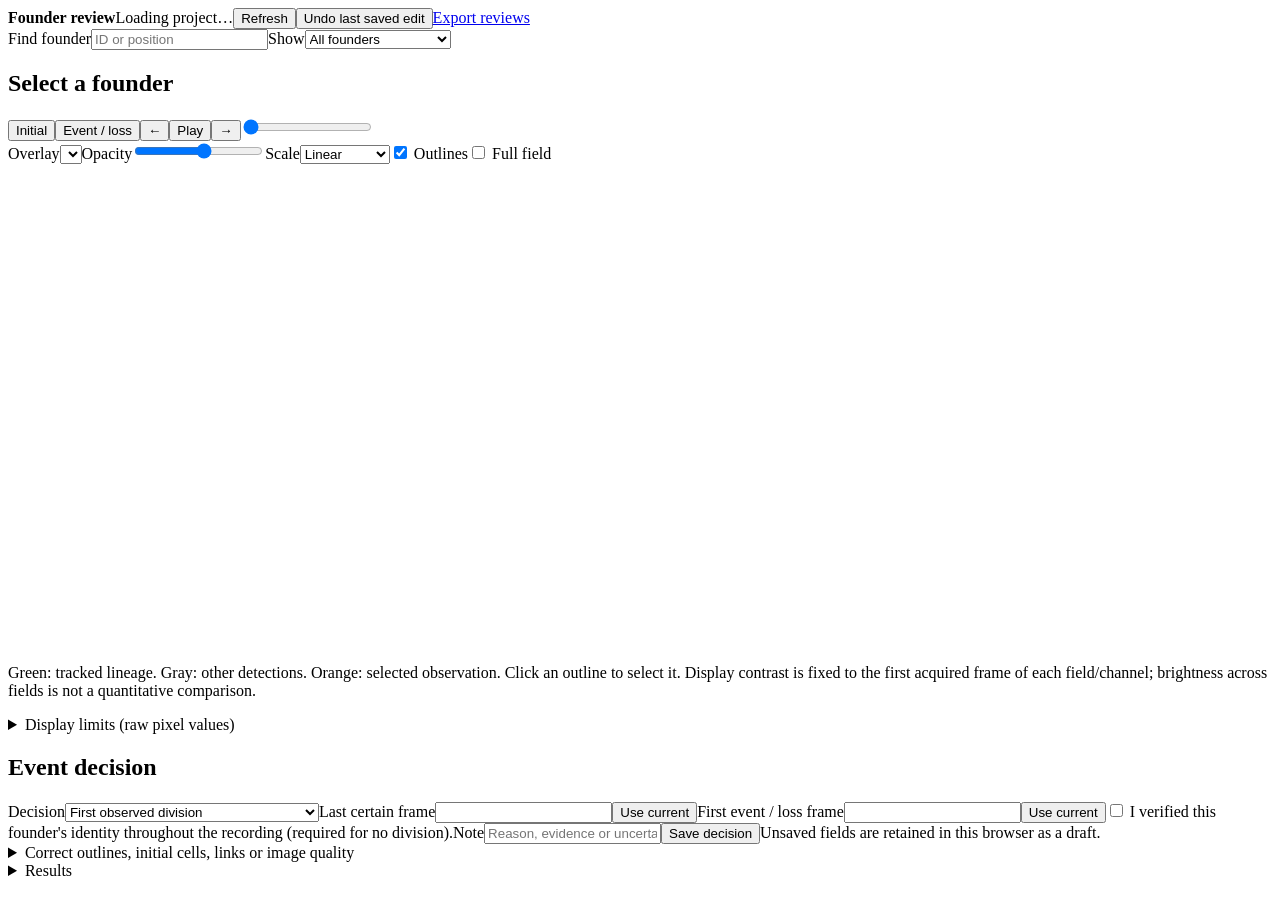
==== microscopy/web/index.html @ 5d43d236 "Add modular founder microscopy analysis and review framework" ====
<!doctype html><html lang="en"><head><meta charset="utf-8"><meta name="viewport" content="width=device-width,initial-scale=1"><title>Founder review</title><link rel="stylesheet" href="/style.css"></head>
<body><header><strong>Founder review</strong><span id="status">Loading project…</span><button id="refresh">Refresh</button><button id="undo">Undo last saved edit</button><a href="/api/reviews" download="reviews.json">Export reviews</a></header>
<div id="message" role="status"></div><main><aside><label>Find founder<input id="search" placeholder="ID or position"></label><label>Show<select id="filter"><option value="all">All founders</option><option value="pending">Needs event review</option><option value="division">Division</option><option value="lost">Tracking lost</option><option value="no_division">No division observed</option><option value="exclude">Excluded</option></select></label><div id="founders"></div></aside>
<section><div class="title"><h1 id="title">Select a founder</h1><span id="details"></span></div><div class="toolbar"><button id="baseline">Initial</button><button id="event">Event / loss</button><button id="prev">←</button><button id="play">Play</button><button id="next">→</button><input id="frame" type="range" min="0" max="0" value="0"><span id="time"></span></div>
<div class="toolbar"><label>Overlay<select id="channel"></select></label><label>Opacity<input id="alpha" type="range" min="0" max="1" step=".05" value=".55"></label><label>Scale<select id="scale"><option value="linear">Linear</option><option value="log">Log display</option></select></label><label><input id="outlines" type="checkbox" checked> Outlines</label><label><input id="full" type="checkbox"> Full field</label></div>
<canvas id="canvas" width="720" height="480"></canvas><div id="strip" aria-label="Event frames"></div><p class="hint">Green: tracked lineage. Gray: other detections. Orange: selected observation. Click an outline to select it. Display contrast is fixed to the first acquired frame of each field/channel; brightness across fields is not a quantitative comparison.</p>
<details><summary>Display limits (raw pixel values)</summary><label>Phase min<input id="phaseMin" type="number"></label><label>Phase max<input id="phaseMax" type="number"></label><label>Fluorescence min<input id="fluorMin" type="number"></label><label>Fluorescence max<input id="fluorMax" type="number"></label><button id="contrast">Apply</button><p>Set the same limits across fields for comparable display. These controls do not change measurements.</p></details>
<div class="review"><h2>Event decision</h2><label>Decision<select id="decision"><option value="division">First observed division</option><option value="lost">Tracking lost</option><option value="no_division">No division observed through recording</option><option value="exclude">Exclude founder</option></select></label><label>Last certain frame<input id="lower" type="number"></label><button id="setLower">Use current</button><label>First event / loss frame<input id="upper" type="number"></label><button id="setUpper">Use current</button><label class="wide"><input id="verified" type="checkbox"> I verified this founder's identity throughout the recording (required for no division).</label><label class="wide">Note<input id="note" placeholder="Reason, evidence or uncertainty"></label><button id="saveEvent" class="primary">Save decision</button><span id="draft">Unsaved fields are retained in this browser as a draft.</span></div>
<details id="editing"><summary>Correct outlines, initial cells, links or image quality</summary><p>Edits create a new review revision. Split cells start with no inherited track. Link and structure-quality edits require event decisions to be reviewed again.</p><div class="toolbar"><button id="drawMask">Draw replacement outline</button><button id="drawNew">Draw missing observation</button><button id="drawSplit">Split initial founder into two</button><button id="finishPolygon">Finish polygon</button><button id="cancelDraw">Cancel drawing</button><button id="saveDrawing" class="primary">Save outlines</button></div><p id="drawHelp">Click vertices on the image, then finish each polygon. Outlines use original image coordinates.</p><div class="toolbar"><span id="selection">No observation selected</span><button id="rememberParent">Use selection as link parent</button><span id="parent"></span><button id="addChild">Add selected child</button><button id="clearChildren">Clear child choices</button><button id="saveLinks">Save links</button></div><p id="children">Choose zero, one or two children. Saving zero cuts existing outgoing links.</p><div class="toolbar"><label>Quality channel<select id="qualityChannel"></select></label><button id="badFrame">Mark current image unusable</button><button id="goodFrame">Mark current image usable</button><button id="measurementFrame">Use current fluorescence frame for this founder</button></div></details>
<details id="results"><summary>Results</summary><label><input id="reviewedOnly" type="checkbox"> Use reviewed event decisions only</label><button id="regenerate" class="primary">Regenerate results</button><div id="resultContent">No results loaded.</div></details>
</section></main><script src="/app.js"></script></body></html>
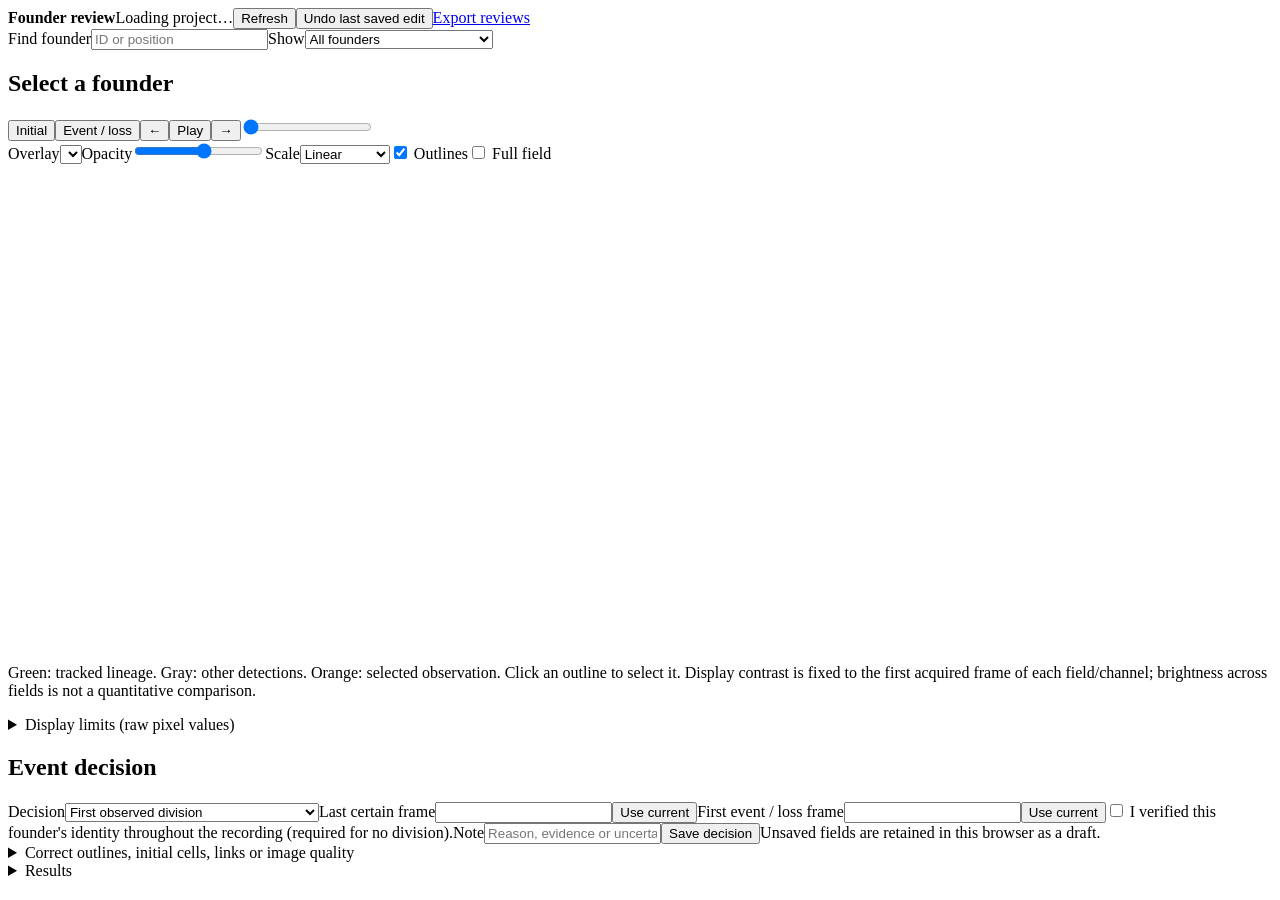
==== commit 61db782c: "Support large microscopy acquisitions and explicit baseline QC" ====
--- a/microscopy/web/index.html
+++ b/microscopy/web/index.html
@@ -1,11 +1,11 @@
 <!doctype html><html lang="en"><head><meta charset="utf-8"><meta name="viewport" content="width=device-width,initial-scale=1"><title>Founder review</title><link rel="stylesheet" href="/style.css"></head>
 <body><header><strong>Founder review</strong><span id="status">Loading project…</span><button id="refresh">Refresh</button><button id="undo">Undo last saved edit</button><a href="/api/reviews" download="reviews.json">Export reviews</a></header>
-<div id="message" role="status"></div><main><aside><label>Find founder<input id="search" placeholder="ID or position"></label><label>Show<select id="filter"><option value="all">All founders</option><option value="pending">Needs event review</option><option value="division">Division</option><option value="lost">Tracking lost</option><option value="no_division">No division observed</option><option value="exclude">Excluded</option></select></label><div id="founders"></div></aside>
+<div id="message" role="status"></div><main><aside><label>Find founder<input id="search" placeholder="ID or position"></label><label>Show<select id="filter"><option value="all">All founders</option><option value="not_assessed">Baseline only — not tracked</option><option value="pending">Needs event review</option><option value="division">Division</option><option value="lost">Tracking lost</option><option value="no_division">No division observed</option><option value="exclude">Excluded</option></select></label><div id="founders"></div></aside>
 <section><div class="title"><h1 id="title">Select a founder</h1><span id="details"></span></div><div class="toolbar"><button id="baseline">Initial</button><button id="event">Event / loss</button><button id="prev">←</button><button id="play">Play</button><button id="next">→</button><input id="frame" type="range" min="0" max="0" value="0"><span id="time"></span></div>
 <div class="toolbar"><label>Overlay<select id="channel"></select></label><label>Opacity<input id="alpha" type="range" min="0" max="1" step=".05" value=".55"></label><label>Scale<select id="scale"><option value="linear">Linear</option><option value="log">Log display</option></select></label><label><input id="outlines" type="checkbox" checked> Outlines</label><label><input id="full" type="checkbox"> Full field</label></div>
 <canvas id="canvas" width="720" height="480"></canvas><div id="strip" aria-label="Event frames"></div><p class="hint">Green: tracked lineage. Gray: other detections. Orange: selected observation. Click an outline to select it. Display contrast is fixed to the first acquired frame of each field/channel; brightness across fields is not a quantitative comparison.</p>
 <details><summary>Display limits (raw pixel values)</summary><label>Phase min<input id="phaseMin" type="number"></label><label>Phase max<input id="phaseMax" type="number"></label><label>Fluorescence min<input id="fluorMin" type="number"></label><label>Fluorescence max<input id="fluorMax" type="number"></label><button id="contrast">Apply</button><p>Set the same limits across fields for comparable display. These controls do not change measurements.</p></details>
-<div class="review"><h2>Event decision</h2><label>Decision<select id="decision"><option value="division">First observed division</option><option value="lost">Tracking lost</option><option value="no_division">No division observed through recording</option><option value="exclude">Exclude founder</option></select></label><label>Last certain frame<input id="lower" type="number"></label><button id="setLower">Use current</button><label>First event / loss frame<input id="upper" type="number"></label><button id="setUpper">Use current</button><label class="wide"><input id="verified" type="checkbox"> I verified this founder's identity throughout the recording (required for no division).</label><label class="wide">Note<input id="note" placeholder="Reason, evidence or uncertainty"></label><button id="saveEvent" class="primary">Save decision</button><span id="draft">Unsaved fields are retained in this browser as a draft.</span></div>
+<div class="review"><h2>Event decision</h2><label>Decision<select id="decision"><option value="not_assessed" disabled>Not tracked in this run</option><option value="division">First observed division</option><option value="lost">Tracking lost</option><option value="no_division">No division observed through recording</option><option value="exclude">Exclude founder</option></select></label><label>Last certain frame<input id="lower" type="number"></label><button id="setLower">Use current</button><label>First event / loss frame<input id="upper" type="number"></label><button id="setUpper">Use current</button><label class="wide"><input id="verified" type="checkbox"> I verified this founder's identity throughout the recording (required for no division).</label><label class="wide">Note<input id="note" placeholder="Reason, evidence or uncertainty"></label><button id="saveEvent" class="primary">Save decision</button><span id="draft">Unsaved fields are retained in this browser as a draft.</span></div>
 <details id="editing"><summary>Correct outlines, initial cells, links or image quality</summary><p>Edits create a new review revision. Split cells start with no inherited track. Link and structure-quality edits require event decisions to be reviewed again.</p><div class="toolbar"><button id="drawMask">Draw replacement outline</button><button id="drawNew">Draw missing observation</button><button id="drawSplit">Split initial founder into two</button><button id="finishPolygon">Finish polygon</button><button id="cancelDraw">Cancel drawing</button><button id="saveDrawing" class="primary">Save outlines</button></div><p id="drawHelp">Click vertices on the image, then finish each polygon. Outlines use original image coordinates.</p><div class="toolbar"><span id="selection">No observation selected</span><button id="rememberParent">Use selection as link parent</button><span id="parent"></span><button id="addChild">Add selected child</button><button id="clearChildren">Clear child choices</button><button id="saveLinks">Save links</button></div><p id="children">Choose zero, one or two children. Saving zero cuts existing outgoing links.</p><div class="toolbar"><label>Quality channel<select id="qualityChannel"></select></label><button id="badFrame">Mark current image unusable</button><button id="goodFrame">Mark current image usable</button><button id="measurementFrame">Use current fluorescence frame for this founder</button></div></details>
 <details id="results"><summary>Results</summary><label><input id="reviewedOnly" type="checkbox"> Use reviewed event decisions only</label><button id="regenerate" class="primary">Regenerate results</button><div id="resultContent">No results loaded.</div></details>
 </section></main><script src="/app.js"></script></body></html>
